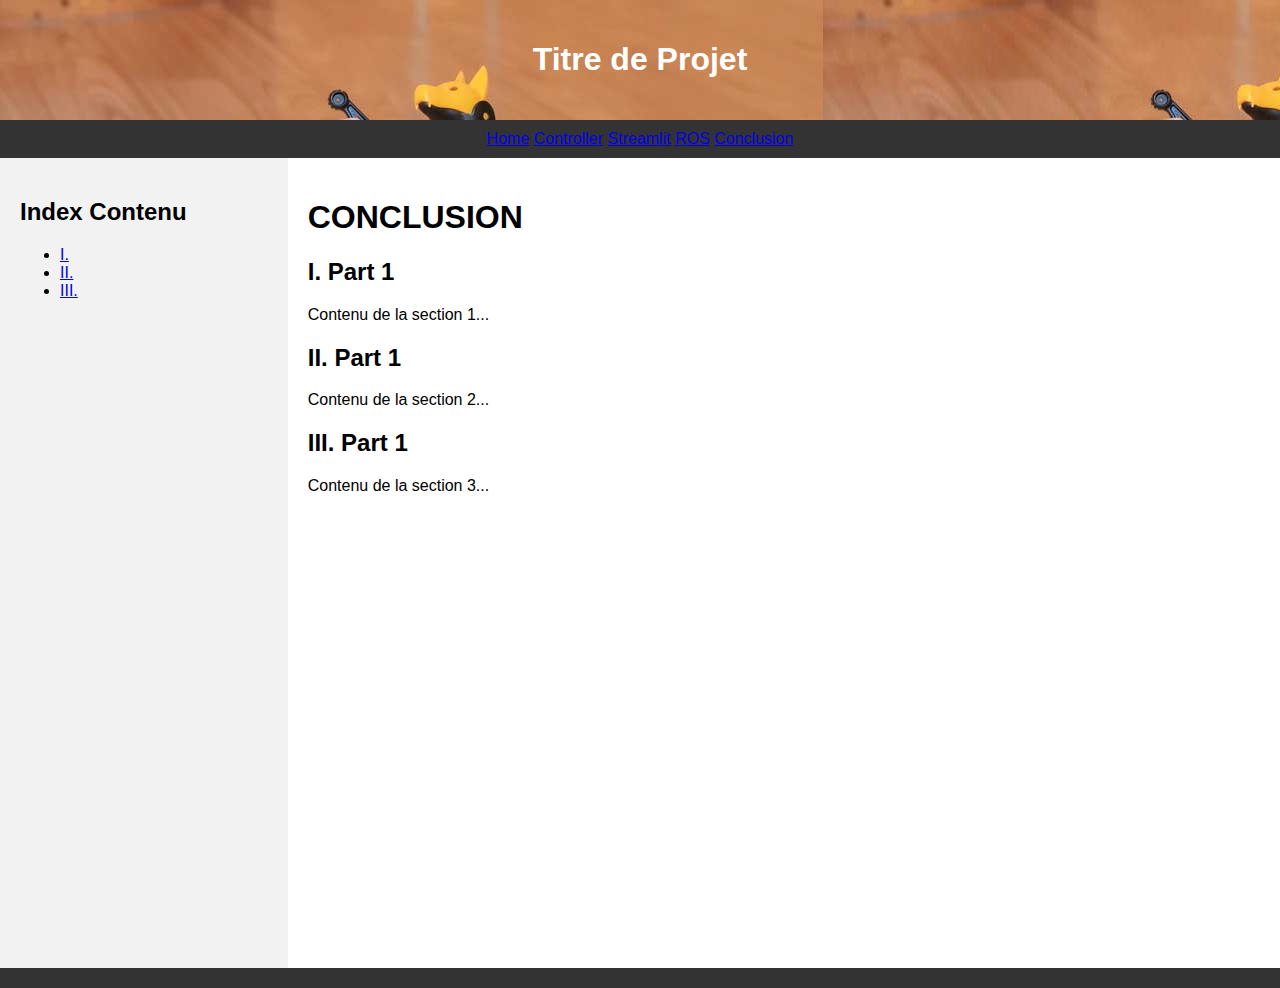
==== conclusion.html @ fa96b89c "Ajouts fichier + link" ====
<!DOCTYPE html>
<html lang="fr">
<head>
    <meta charset="UTF-8">
    <meta name="viewport" content="width=device-width, initial-scale=1.0">
    <link rel="stylesheet" type="text/css" href="style.css"/>
    <title>Votre Projet</title>
</head>
<body>

    <div id="header">
        <h1>Titre de Projet</h1>
    </div>

    <div id="navigation">
        <a href="index.html">Home</a>
        <a href="controller.html">Controller</a>
        <a href="streamlit.html">Streamlit</a>
        <a href="ros.html">ROS</a>
        <a href="conclusion.html">Conclusion</a>
    </div>

    <div id="contenu-wrapper">
        <div id="index-contenu">
            <h2>Index Contenu</h2>
            <ul>
                <li><a href="#section1">I. </a></li>
                <li><a href="#section2">II. </a></li>
                <li><a href="#section3">III. </a></li>
            </ul>
        </div>

        <div id="contenu">
            <h1> CONCLUSION </h1>
            <div id="section1">
                <h2>I. Part 1</h2>
                <p>Contenu de la section 1...</p>
            </div>
            <div id="section2">
                <h2>II. Part 1</h2>
                <p>Contenu de la section 2...</p>
            </div>
            <div id="section3">
                <h2>III. Part 1</h2>
                <p>Contenu de la section 3...</p>
            </div>
        </div>
    </div>

    <div id="footer">
        <!-- Insérez vos logos ici -->
    </div>

</body>
</html>
---- style.css ----
body {
    margin: 0;
    padding: 0;
    font-family: Arial, sans-serif;
}

#header {
    background-image: url('image/kebab-maxi.jpg');
    background-size: auto;
    color: white;
    text-align: center;
    padding: 20px;
}

#navigation {
    background-color: #333;
    color: white;
    text-align: center;
    padding: 10px;
}

#contenu-wrapper {
    display: flex;
    min-height: 90vh;
}

#index-contenu {
    width: 20%;
    background-color: #f2f2f2;
    padding: 20px;
}

#contenu {
    width: 80%;
    padding: 20px;
    box-sizing: border-box;
}

#footer {
    background-color: #333;
    color: white;
    text-align: center;
    padding: 10px;
    width: 100%;
}

@media screen and (max-width: 768px) {
    #contenu-wrapper {
        flex-direction: column;
    }

    #index-contenu,
    #contenu {
        width: 100%;
    }
}
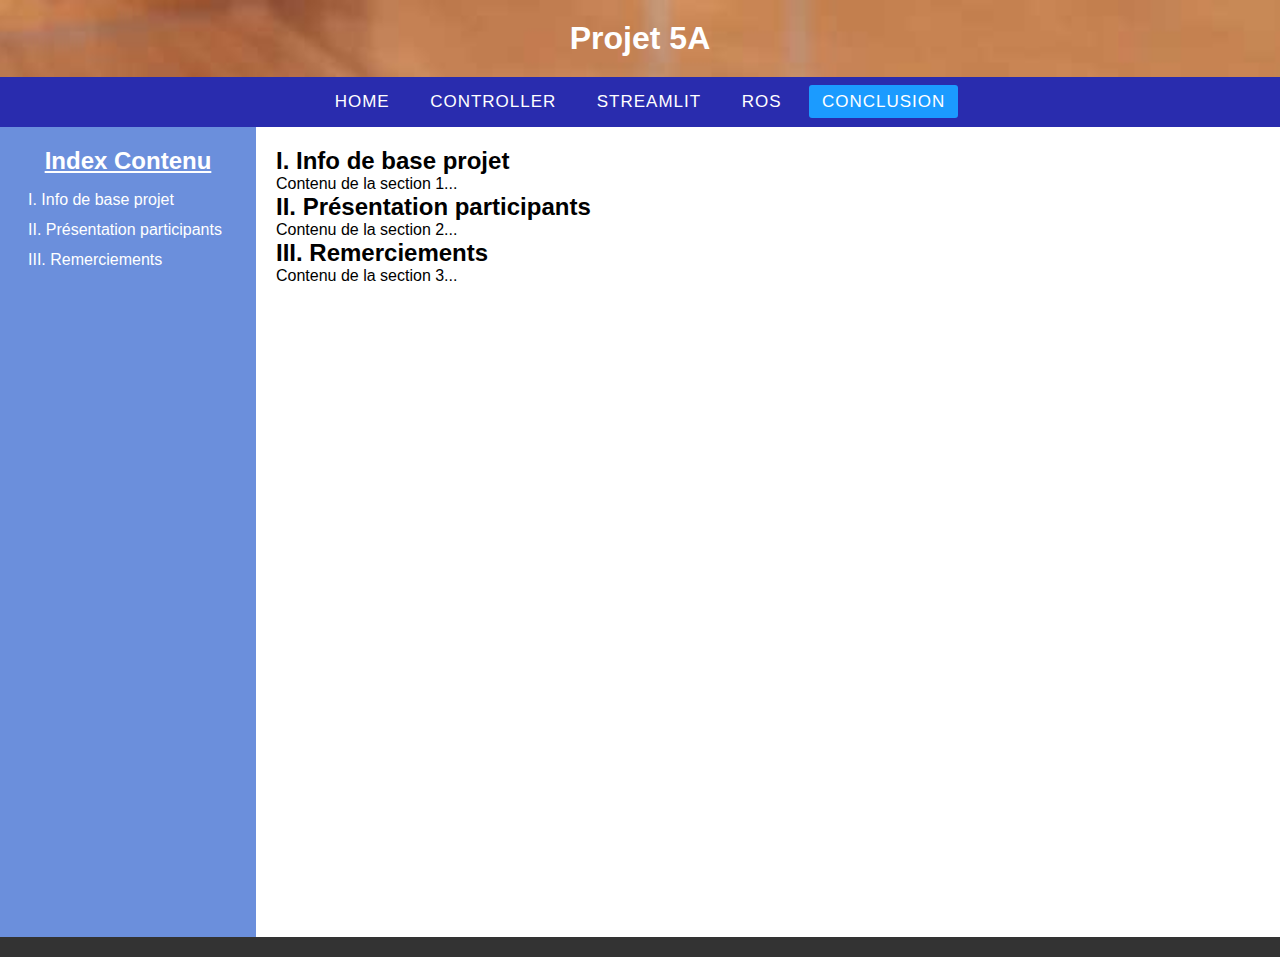
==== commit 026e072d: "Mise en forme CSS" ====
--- a/conclusion.html
+++ b/conclusion.html
@@ -2,54 +2,55 @@
 <html lang="fr">
 <head>
     <meta charset="UTF-8">
+    <title>Projet 5A - Conclusion</title>
     <meta name="viewport" content="width=device-width, initial-scale=1.0">
     <link rel="stylesheet" type="text/css" href="style.css"/>
-    <title>Votre Projet</title>
 </head>
 <body>
 
-    <div id="header">
-        <h1>Titre de Projet</h1>
-    </div>
+    <header>
+        <h1>Projet 5A</h1>
+    </header>
 
-    <div id="navigation">
-        <a href="index.html">Home</a>
-        <a href="controller.html">Controller</a>
-        <a href="streamlit.html">Streamlit</a>
-        <a href="ros.html">ROS</a>
-        <a href="conclusion.html">Conclusion</a>
-    </div>
+    <nav>
+        <ul>
+            <li><a href="index.html">Home</a></li>
+            <li><a href="controller.html">Controller</a></li>
+            <li><a href="streamlit.html">Streamlit</a></li>
+            <li><a href="ros.html">ROS</a></li>
+            <li><a class="active" href="conclusion.html">Conclusion</a></li>
+        </ul>
+    </nav>
 
-    <div id="contenu-wrapper">
+    <section id="contenu-wrapper">
         <div id="index-contenu">
             <h2>Index Contenu</h2>
             <ul>
-                <li><a href="#section1">I. </a></li>
-                <li><a href="#section2">II. </a></li>
-                <li><a href="#section3">III. </a></li>
+                <li><a href="#section1">I. Info de base projet</a></li>
+                <li><a href="#section2">II. Présentation participants</a></li>
+                <li><a href="#section3">III. Remerciements</a></li>
             </ul>
         </div>
 
         <div id="contenu">
-            <h1> CONCLUSION </h1>
             <div id="section1">
-                <h2>I. Part 1</h2>
+                <h2>I. Info de base projet</h2>
                 <p>Contenu de la section 1...</p>
             </div>
             <div id="section2">
-                <h2>II. Part 1</h2>
+                <h2>II. Présentation participants</h2>
                 <p>Contenu de la section 2...</p>
             </div>
             <div id="section3">
-                <h2>III. Part 1</h2>
+                <h2>III. Remerciements</h2>
                 <p>Contenu de la section 3...</p>
             </div>
         </div>
-    </div>
+    </section>
 
-    <div id="footer">
+    <footer>
         <!-- Insérez vos logos ici -->
-    </div>
+    </footer>
 
 </body>
 </html>--- a/style.css
+++ b/style.css
@@ -1,34 +1,90 @@
+*{
+    padding: 0;
+    margin: 0;
+    text-decoration: none;
+    list-style: none;
+    box-sizing: border-box;
+}
 body {
-    margin: 0;
-    padding: 0;
     font-family: Arial, sans-serif;
 }
 
-#header {
-    background-image: url('image/kebab-maxi.jpg');
-    background-size: auto;
+/* HEADER */
+header {
+    background: url('image/kebab-maxi.jpg') no-repeat center center fixed; 
+    -webkit-background-size: cover;
+    -moz-background-size: cover;
+    -o-background-size: cover;
+    background-size: cover;
+    /*filter: blur(2px); */
     color: white;
     text-align: center;
     padding: 20px;
 }
 
-#navigation {
-    background-color: #333;
+/* NAV BAR HORIZONTALE */
+nav {
+    background-color: #0609a1db;
+    height: 50px;
+    width: 100%;
+    overflow: auto;
+}
+nav ul{
+    text-align: center;
+}
+nav ul li{
+    display: inline-block;
+    line-height: 50px;
+    margin: 0 5px;
+}
+nav ul li a{
     color: white;
-    text-align: center;
-    padding: 10px;
+    letter-spacing: 1px;
+    font-size: 17px;
+    padding: 7px 13px;
+    border-radius: 3px;
+    text-transform: uppercase;
+}
+nav ul li a.active, nav ul li a:hover{
+    background: #1b9bff;
+    transition: .5s;
 }
 
+/* BODY */
 #contenu-wrapper {
     display: flex;
     min-height: 90vh;
 }
 
+/* NAV BAR VERTICALE */
 #index-contenu {
     width: 20%;
-    background-color: #f2f2f2;
+    background-color: #6b8fdc;
     padding: 20px;
+    color: white;
 }
+
+#index-contenu h2{
+    text-align: center;
+    margin-bottom: 10px;
+    text-decoration: underline;
+}
+
+#index-contenu ul li{
+    display: inline-block;
+    line-height: 30px;
+    margin: 0 5px;
+}
+#index-contenu ul li a{
+    color: white;
+    padding: 5px 3px;
+    border-radius: 3px;
+}
+#index-contenu ul li a:hover{
+    background: #14181b;
+    transition: .5s;
+}
+
 
 #contenu {
     width: 80%;
@@ -36,14 +92,17 @@
     box-sizing: border-box;
 }
 
-#footer {
+/* FOOTER */
+footer {
     background-color: #333;
     color: white;
     text-align: center;
     padding: 10px;
-    width: 100%;
+
 }
 
+
+/*  */
 @media screen and (max-width: 768px) {
     #contenu-wrapper {
         flex-direction: column;
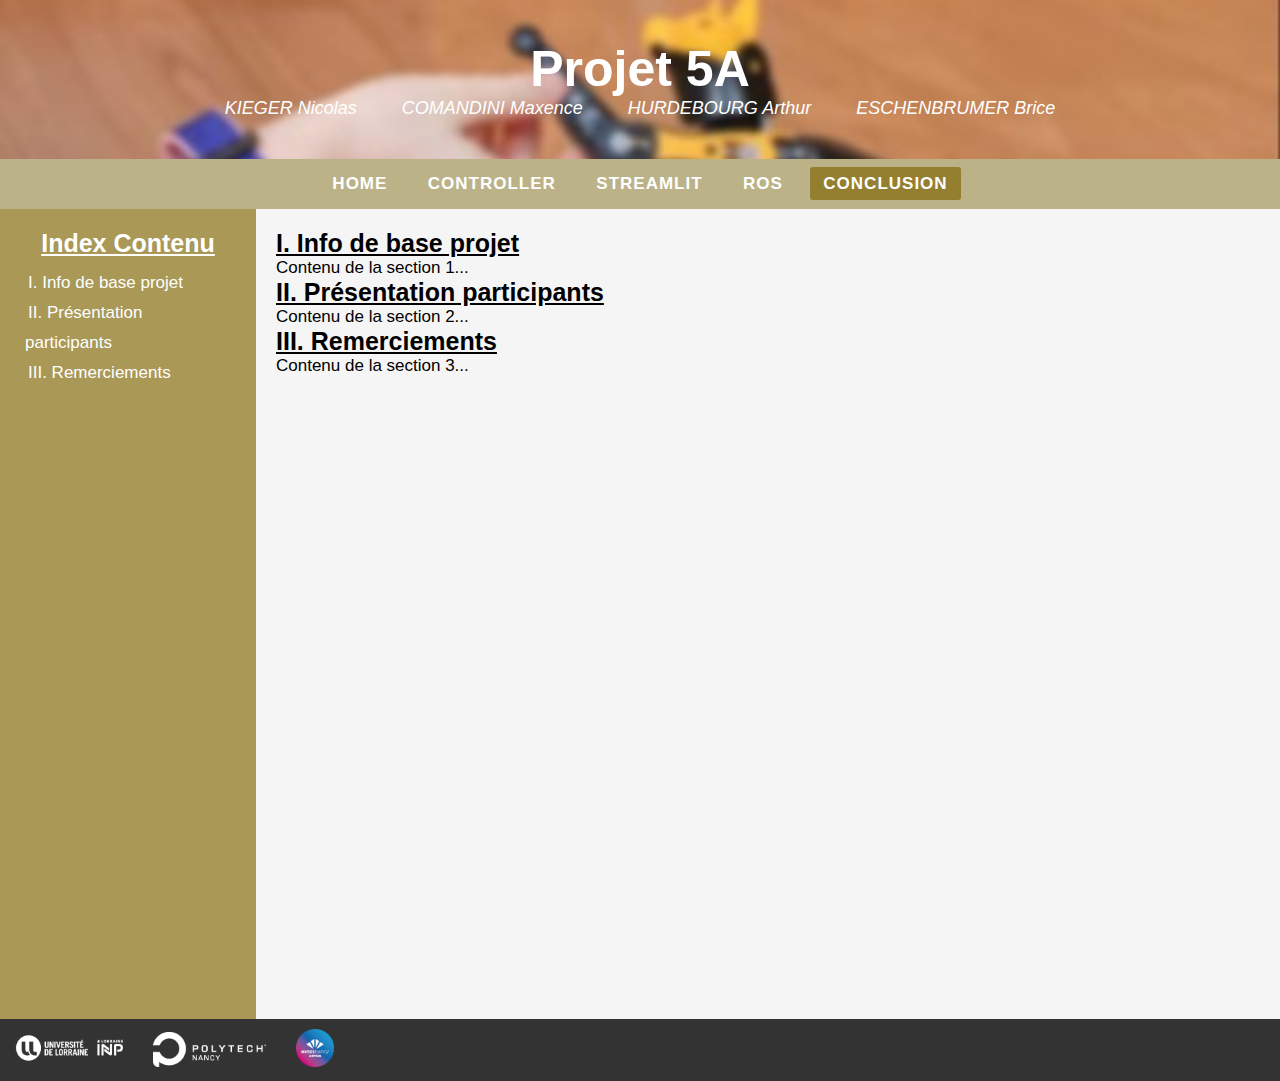
==== commit 7e750203: "class active" ====
--- a/conclusion.html
+++ b/conclusion.html
@@ -2,19 +2,28 @@
 <html lang="fr">
 <head>
     <meta charset="UTF-8">
-    <title>Projet 5A - Conclusion</title>
+    <title>Projet 5A</title>
     <meta name="viewport" content="width=device-width, initial-scale=1.0">
     <link rel="stylesheet" type="text/css" href="style.css"/>
 </head>
 <body>
 
     <header>
-        <h1>Projet 5A</h1>
+            <h1>Projet 5A</h1>
+
+                <ul>
+                    <li> KIEGER Nicolas</li>
+                    <li> COMANDINI Maxence </li>
+                    <li> HURDEBOURG Arthur </li>
+                    <li> ESCHENBRUMER Brice </li>
+                </ul>  
+        <!-- <img class = "image" src="image/kebab-maxi.jpg" /> -->
+        
     </header>
 
     <nav>
         <ul>
-            <li><a href="index.html">Home</a></li>
+            <li><a  href="index.html">Home</a></li>
             <li><a href="controller.html">Controller</a></li>
             <li><a href="streamlit.html">Streamlit</a></li>
             <li><a href="ros.html">ROS</a></li>
@@ -50,6 +59,9 @@
 
     <footer>
         <!-- Insérez vos logos ici -->
+        <img class = "logo_UL" src="image/logo_UL.png" />
+        <img class = "logo_polytech" src="image/logo_polytech.png" />
+        <img class = "logo_mines" src="image/logo_mines_nancy.png" />
     </footer>
 
 </body>
--- a/style.css
+++ b/style.css
@@ -11,20 +11,38 @@
 
 /* HEADER */
 header {
-    background: url('image/kebab-maxi.jpg') no-repeat center center fixed; 
+    background: url('image/img_header.jpg') no-repeat center top; 
     -webkit-background-size: cover;
     -moz-background-size: cover;
     -o-background-size: cover;
     background-size: cover;
-    /*filter: blur(2px); */
     color: white;
     text-align: center;
+    padding: 40px;
+    
+}
+
+header h1 {
+    font-size: 50px;
+    font-weight: bold;
+}
+header ul {
+    font-size: 18px;
+    font-style: italic;
+    list-style-type: none;
+    
+    
+}
+header ul li {
+    display: inline;
     padding: 20px;
 }
 
+
+
 /* NAV BAR HORIZONTALE */
 nav {
-    background-color: #0609a1db;
+    background-color: #705b0378;
     height: 50px;
     width: 100%;
     overflow: auto;
@@ -39,6 +57,7 @@
 }
 nav ul li a{
     color: white;
+    font-weight: bold;
     letter-spacing: 1px;
     font-size: 17px;
     padding: 7px 13px;
@@ -46,7 +65,7 @@
     text-transform: uppercase;
 }
 nav ul li a.active, nav ul li a:hover{
-    background: #1b9bff;
+    background: #806704ac;
     transition: .5s;
 }
 
@@ -59,7 +78,7 @@
 /* NAV BAR VERTICALE */
 #index-contenu {
     width: 20%;
-    background-color: #6b8fdc;
+    background-color: #806704ac;
     padding: 20px;
     color: white;
 }
@@ -68,6 +87,8 @@
     text-align: center;
     margin-bottom: 10px;
     text-decoration: underline;
+    font-size: 25px;
+        
 }
 
 #index-contenu ul li{
@@ -79,27 +100,59 @@
     color: white;
     padding: 5px 3px;
     border-radius: 3px;
+    font-size: 17px;
 }
 #index-contenu ul li a:hover{
-    background: #14181b;
+    background: #705b0378;
     transition: .5s;
 }
 
-
+/* Contenu */
 #contenu {
+    background: #f6f5f5;
     width: 80%;
     padding: 20px;
     box-sizing: border-box;
 }
 
+#contenu h2 {
+    font-size: 25px;
+    font-weight: bold;
+    text-decoration: underline;
+}
+
+#contenu p {
+    font-size: 17px;
+    
+}
+
+
 /* FOOTER */
 footer {
     background-color: #333;
     color: white;
-    text-align: center;
+    
     padding: 10px;
+}
 
+.logo_UL {
+    position:relative;
+    width: 9%;
+    left: 0;
 }
+
+.logo_polytech {
+   position: relative;
+    width: 9%;
+    left: 2%;
+}
+
+.logo_mines {
+    Position:relative;
+    width: 3%;
+    left: 4%;
+}
+
 
 
 /*  */
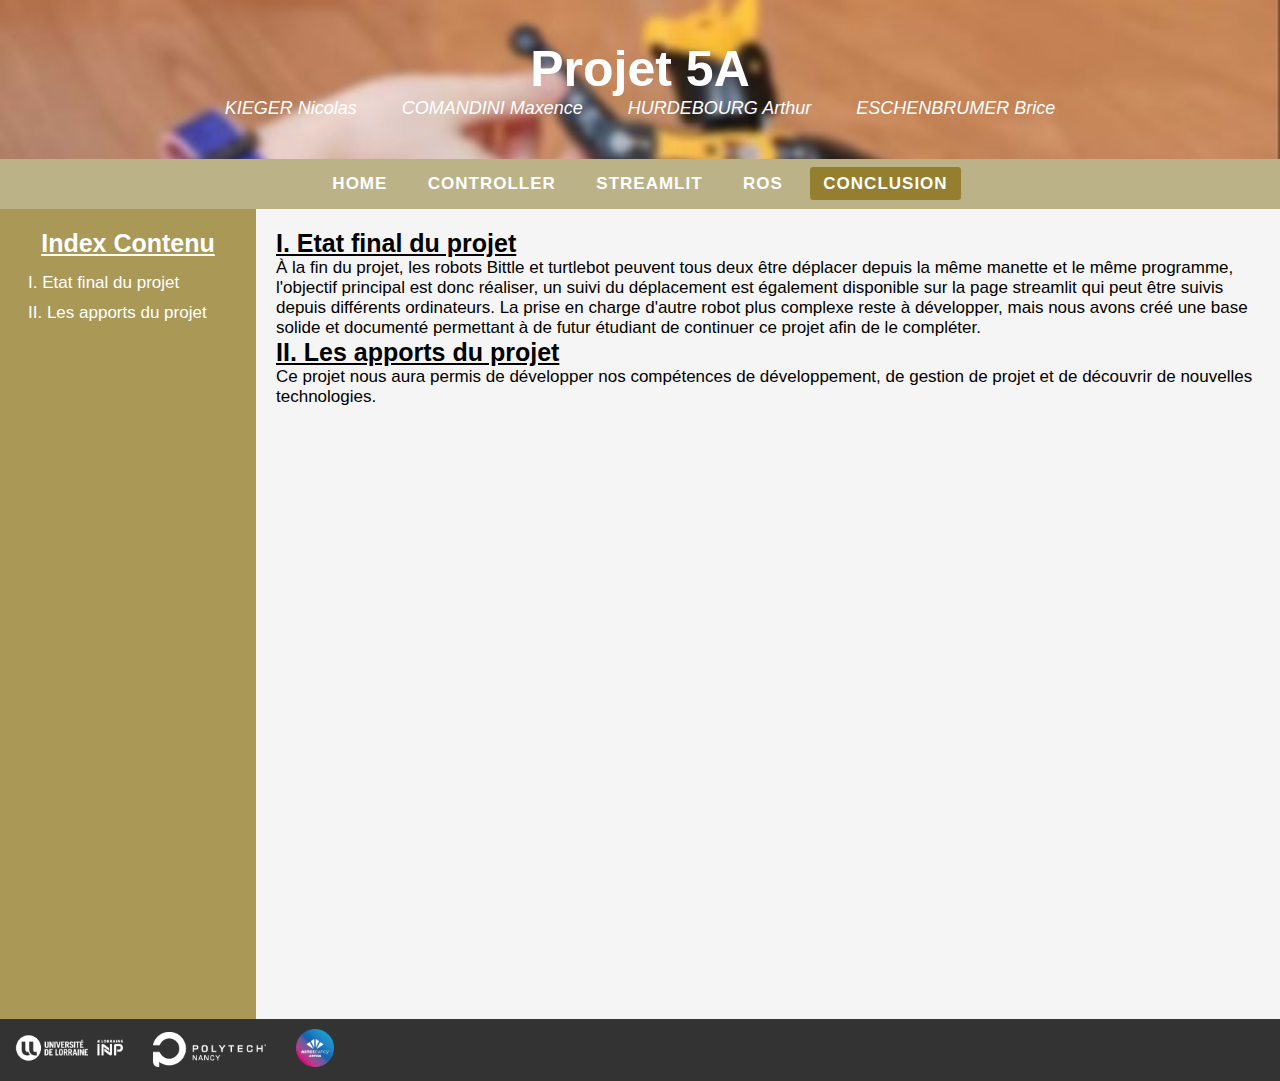
==== commit 56cad4ef: "update intro et conclusion" ====
--- a/conclusion.html
+++ b/conclusion.html
@@ -5,6 +5,7 @@
     <title>Projet 5A</title>
     <meta name="viewport" content="width=device-width, initial-scale=1.0">
     <link rel="stylesheet" type="text/css" href="style.css"/>
+    <link rel="icon" type="image/png" href="image/icone_page.png" />
 </head>
 <body>
 
@@ -35,25 +36,24 @@
         <div id="index-contenu">
             <h2>Index Contenu</h2>
             <ul>
-                <li><a href="#section1">I. Info de base projet</a></li>
-                <li><a href="#section2">II. Présentation participants</a></li>
-                <li><a href="#section3">III. Remerciements</a></li>
+                <li><a href="#section1">I. Etat final du projet</a></li>
+                <li><a href="#section2">II. Les apports du projet</a></li>
+                
             </ul>
         </div>
 
         <div id="contenu">
             <div id="section1">
-                <h2>I. Info de base projet</h2>
-                <p>Contenu de la section 1...</p>
+                <h2>I. Etat final du projet</h2>
+                <p> À la fin du projet, les robots Bittle et turtlebot peuvent tous deux être déplacer depuis la même manette et le même programme, l'objectif principal est donc réaliser, un suivi du déplacement est également disponible sur la page streamlit qui peut être suivis depuis différents ordinateurs. La prise en charge d'autre robot plus complexe reste à développer, mais nous avons créé une base solide et documenté permettant à de futur étudiant de continuer ce projet afin de le compléter.
+
+</p>
             </div>
             <div id="section2">
-                <h2>II. Présentation participants</h2>
-                <p>Contenu de la section 2...</p>
+                <h2>II. Les apports du projet</h2>
+                <p>Ce projet nous aura permis de développer nos compétences de développement, de gestion de projet et de découvrir de nouvelles technologies. </p>
             </div>
-            <div id="section3">
-                <h2>III. Remerciements</h2>
-                <p>Contenu de la section 3...</p>
-            </div>
+            
         </div>
     </section>
 
@@ -65,4 +65,4 @@
     </footer>
 
 </body>
-</html>+</html>
--- a/style.css
+++ b/style.css
@@ -165,4 +165,14 @@
     #contenu {
         width: 100%;
     }
+}
+
+.image_screen {
+    max-width : 80%;
+    height : auto;
+}
+
+.image {
+    max-width : 40%;
+    height : auto;
 }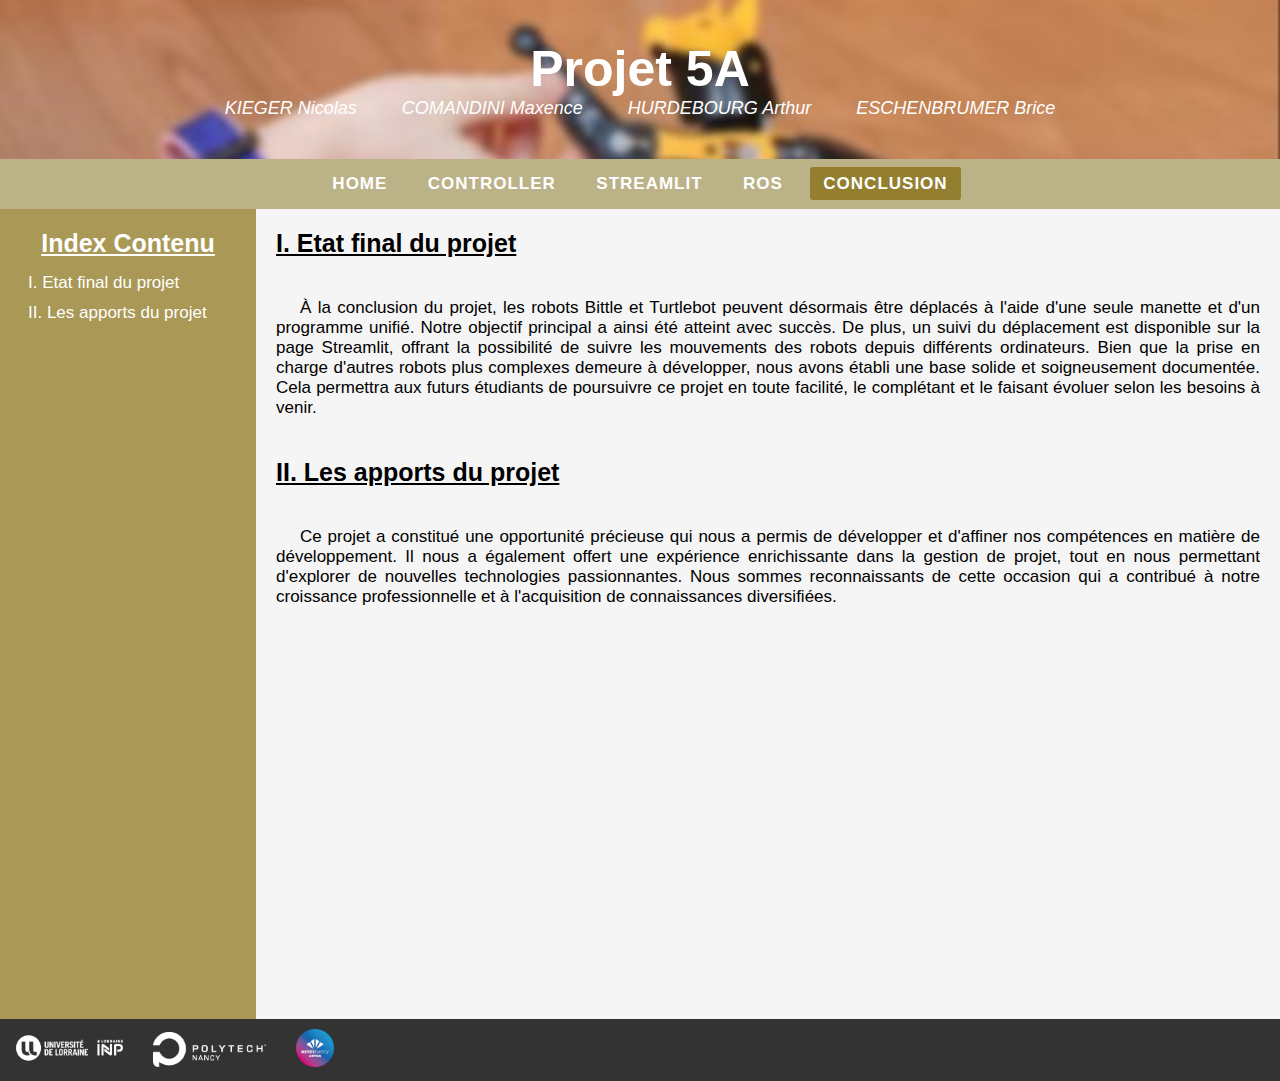
==== commit 43dda691: "update index-conclusion" ====
--- a/conclusion.html
+++ b/conclusion.html
@@ -45,13 +45,24 @@
         <div id="contenu">
             <div id="section1">
                 <h2>I. Etat final du projet</h2>
-                <p> À la fin du projet, les robots Bittle et turtlebot peuvent tous deux être déplacer depuis la même manette et le même programme, l'objectif principal est donc réaliser, un suivi du déplacement est également disponible sur la page streamlit qui peut être suivis depuis différents ordinateurs. La prise en charge d'autre robot plus complexe reste à développer, mais nous avons créé une base solide et documenté permettant à de futur étudiant de continuer ce projet afin de le compléter.
+                <p style='margin-left:18.0pt'><o:p>&nbsp;</o:p></p>
+                <p style='margin-left:18.0pt'><o:p>&nbsp;</o:p></p>
+                <p style='text-align:justify;text-indent:18.0pt'>  À la conclusion du projet, les robots Bittle et Turtlebot peuvent désormais être déplacés à l'aide d'une seule manette et d'un programme unifié. Notre objectif principal a ainsi été atteint avec succès. De plus, un suivi du déplacement est disponible sur la page Streamlit, offrant la possibilité de suivre les mouvements des robots depuis différents ordinateurs.
+
+Bien que la prise en charge d'autres robots plus complexes demeure à développer, nous avons établi une base solide et soigneusement documentée. Cela permettra aux futurs étudiants de poursuivre ce projet en toute facilité, le complétant et le faisant évoluer selon les besoins à venir.
 
 </p>
+<p style='margin-left:18.0pt'><o:p>&nbsp;</o:p></p>
+                <p style='margin-left:18.0pt'><o:p>&nbsp;</o:p></p>
             </div>
             <div id="section2">
                 <h2>II. Les apports du projet</h2>
-                <p>Ce projet nous aura permis de développer nos compétences de développement, de gestion de projet et de découvrir de nouvelles technologies. </p>
+                <p style='margin-left:18.0pt'><o:p>&nbsp;</o:p></p>
+                <p style='margin-left:18.0pt'><o:p>&nbsp;</o:p></p>
+
+                <p style='text-align:justify;text-indent:18.0pt'> Ce projet a constitué une opportunité précieuse qui nous a permis de développer et d'affiner nos compétences en matière de développement. Il nous a également offert une expérience enrichissante dans la gestion de projet, tout en nous permettant d'explorer de nouvelles technologies passionnantes. Nous sommes reconnaissants de cette occasion qui a contribué à notre croissance professionnelle et à l'acquisition de connaissances diversifiées. </p>
+                <p style='margin-left:18.0pt'><o:p>&nbsp;</o:p></p>
+                <p style='margin-left:18.0pt'><o:p>&nbsp;</o:p></p>
             </div>
             
         </div>
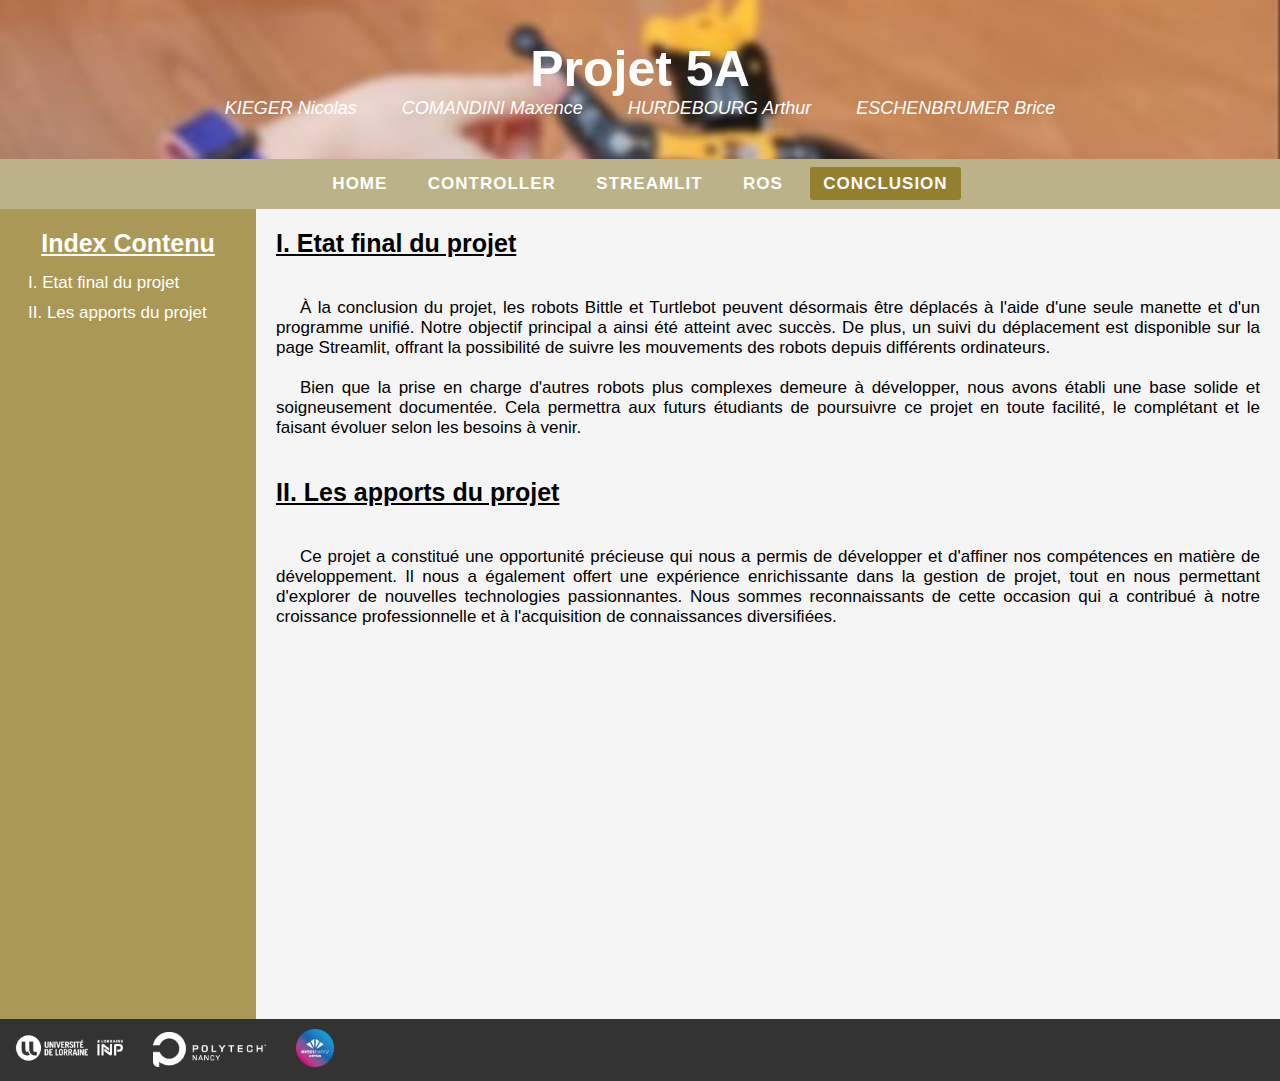
==== commit 52298ae1: "update index conclusion" ====
--- a/conclusion.html
+++ b/conclusion.html
@@ -48,7 +48,9 @@
                 <p style='margin-left:18.0pt'><o:p>&nbsp;</o:p></p>
                 <p style='margin-left:18.0pt'><o:p>&nbsp;</o:p></p>
                 <p style='text-align:justify;text-indent:18.0pt'>  À la conclusion du projet, les robots Bittle et Turtlebot peuvent désormais être déplacés à l'aide d'une seule manette et d'un programme unifié. Notre objectif principal a ainsi été atteint avec succès. De plus, un suivi du déplacement est disponible sur la page Streamlit, offrant la possibilité de suivre les mouvements des robots depuis différents ordinateurs.
-
+                </p>
+<p style='margin-left:18.0pt'><o:p>&nbsp;</o:p></p>
+<p style='text-align:justify;text-indent:18.0pt'>
 Bien que la prise en charge d'autres robots plus complexes demeure à développer, nous avons établi une base solide et soigneusement documentée. Cela permettra aux futurs étudiants de poursuivre ce projet en toute facilité, le complétant et le faisant évoluer selon les besoins à venir.
 
 </p>
